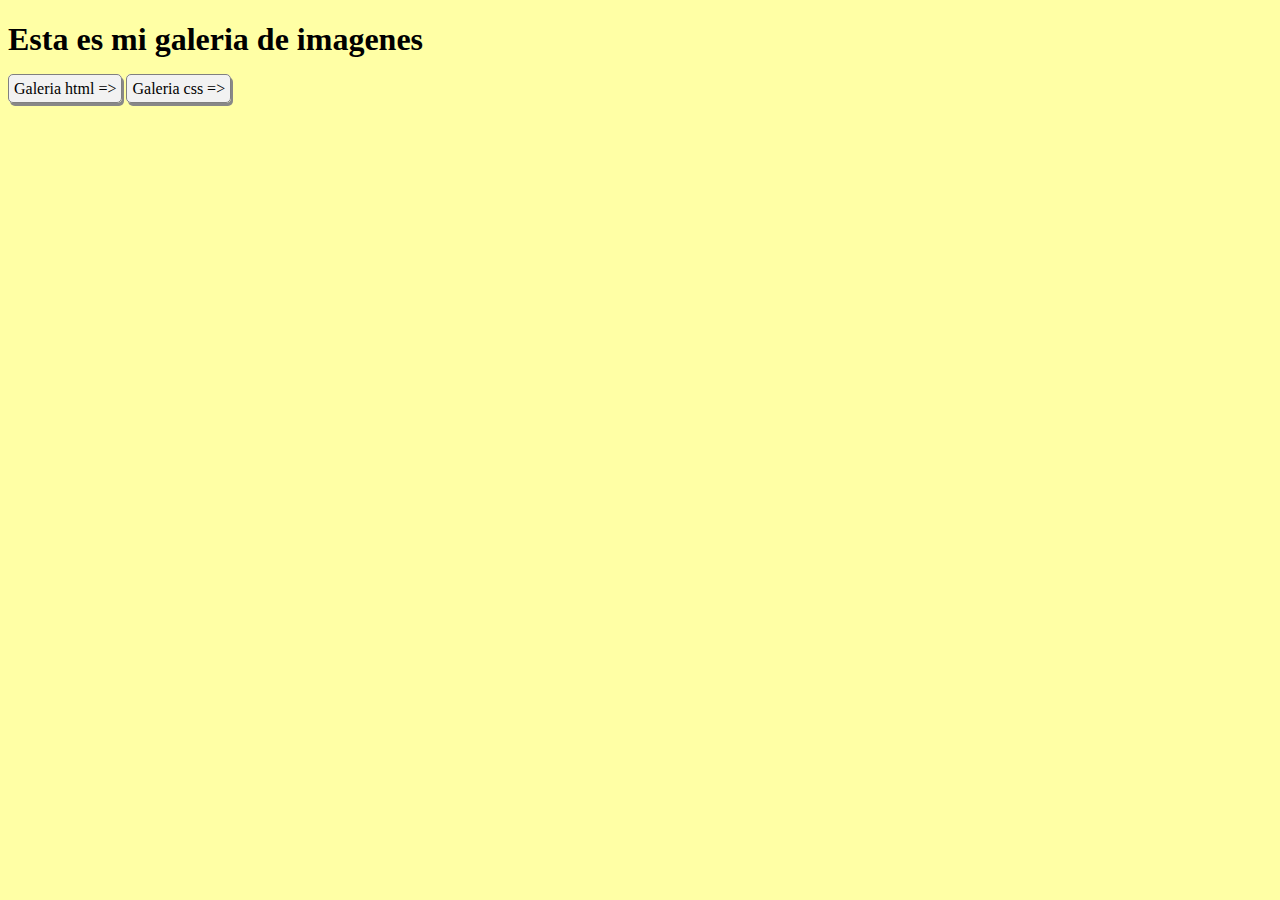
==== Index.html @ 6bc48bdd "V2" ====
<!DOCTYPE html>
<html lang="en">
<head>
    <meta charset="UTF-8">
    <meta name="viewport" content="width=device-width, initial-scale=1.0">
    <link rel="stylesheet" href="styles.css">
    <title>Galeria de imagnes</title>

</head>
<body>
    <h1> Esta es mi galeria de imagenes </h1>

    <a href="page1.html" title="Galeria de html" class="link-button">Galeria html =&gt;</a>
    <a href="page2.html" title="Galeria de css" class="link-button">Galeria css =&gt;</a>

</body>
</html>
---- styles.css ----
body {
    background-color: rgb(255, 255, 165);
}
/* trabajo en el titulo */
#titulo {
    text-align: center;
    background-color: #333; 
    color: #fff; 
    padding: 10px; 
}
/*subrayado*/
#titulo::after {
    content: '';
    display: block;
    width: 50%;
    height: 2px;
    background-color: #fff; 
    margin: 8px auto 0; 
}
/*titulo2*/
#titulo2 {
    text-align: center;
    background-color: #333;
    color: #fff; 
    padding: 10px;
}
/*subrayado*/
#titulo2::after {
    content: '';
    display: block;
    width: 50%;
    height: 2px;
    background-color: #fff;
    margin: 8px auto 0;
}

.image{
    border: 5px solid green;
    border-radius: 10px;
    height: 400px;
}

.link-button {
    text-decoration: none;
    color: black;
    border: 1px solid gray;
    background-color: #f2f2f2;
    padding: 5px;
    border-radius: 5px;
    box-shadow: 2px 3px #888888;
}
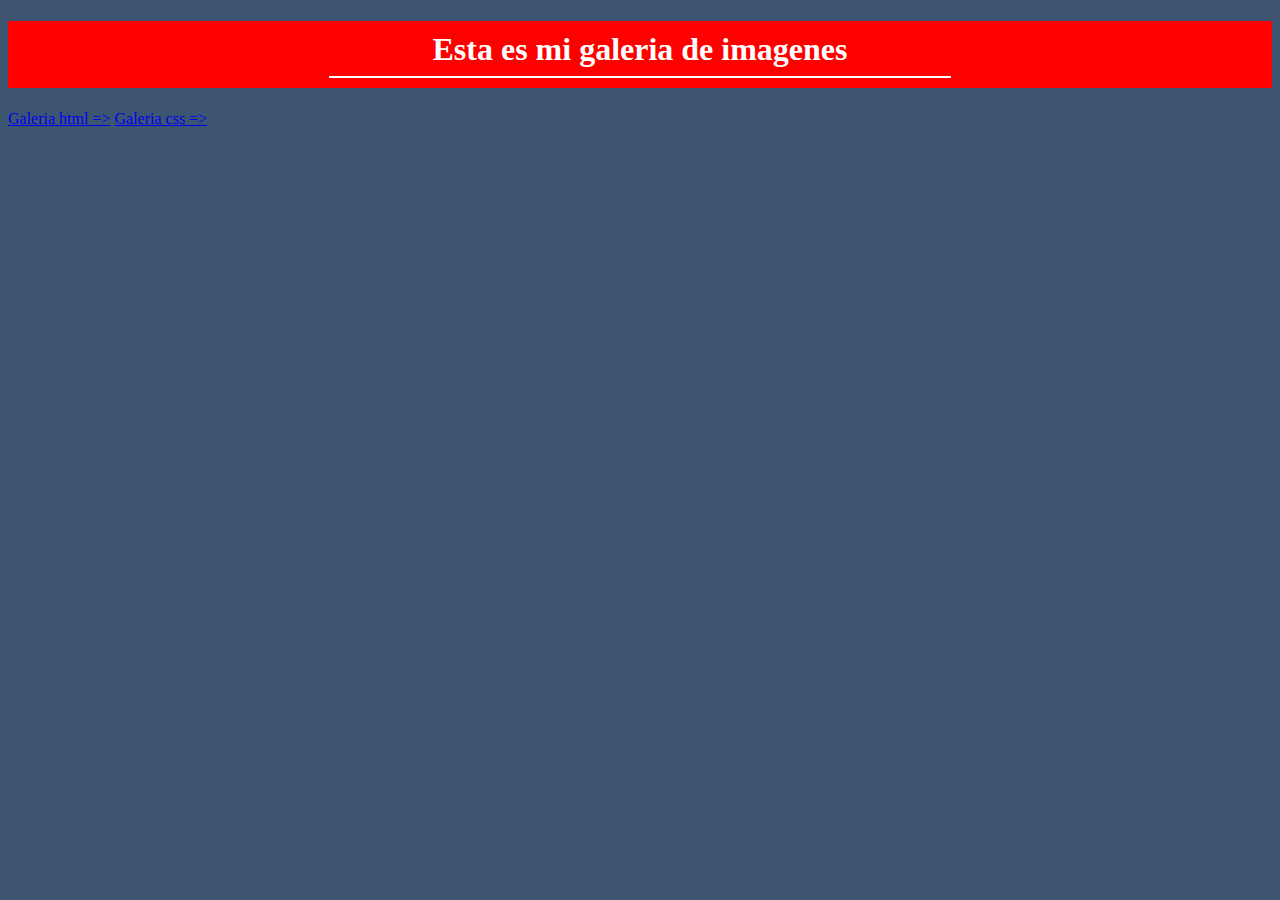
==== commit 9059c0f2: "agregue cambios" ====
--- a/Index.html
+++ b/Index.html
@@ -8,7 +8,7 @@
 
 </head>
 <body>
-    <h1> Esta es mi galeria de imagenes </h1>
+    <h1 id="Index"> Esta es mi galeria de imagenes </h1>
 
     <a href="page1.html" title="Galeria de html" class="link-button">Galeria html =&gt;</a>
     <a href="page2.html" title="Galeria de css" class="link-button">Galeria css =&gt;</a>
--- a/styles.css
+++ b/styles.css
@@ -1,5 +1,7 @@
 body {
-    background-color: rgb(255, 255, 165);
+    background-color: rgb(62, 85, 113);
+    font-family: Montserrat;
+    color:#f2f2f2;
 }
 /* trabajo en el titulo */
 #titulo {
@@ -33,19 +35,40 @@
     background-color: #fff;
     margin: 8px auto 0;
 }
+#Index {
+    text-align: center;
+    background-color: red; 
+    color: #fff; 
+    padding: 10px; 
+}
+/*subrayado*/
+#Index::after {
+    content: '';
+    display: block;
+    width: 50%;
+    height: 2px;
+    background-color: #fff; 
+    margin: 8px auto 0; 
 
 .image{
-    border: 5px solid green;
+    border: 5px solid #696b80;
     border-radius: 10px;
     height: 400px;
+    display: block;
+    margin: auto;
 }
 
 .link-button {
     text-decoration: none;
-    color: black;
-    border: 1px solid gray;
+    color: rgb(62, 85, 113);
     background-color: #f2f2f2;
     padding: 5px;
-    border-radius: 5px;
+    border-radius: 2em;
+    box-shadow: 2px 3px #888888;
+}
+
+.link-button:hover {
+    color:#f2f2f2;
+    background-color: #7a7c98;
     box-shadow: 2px 3px #888888;
 }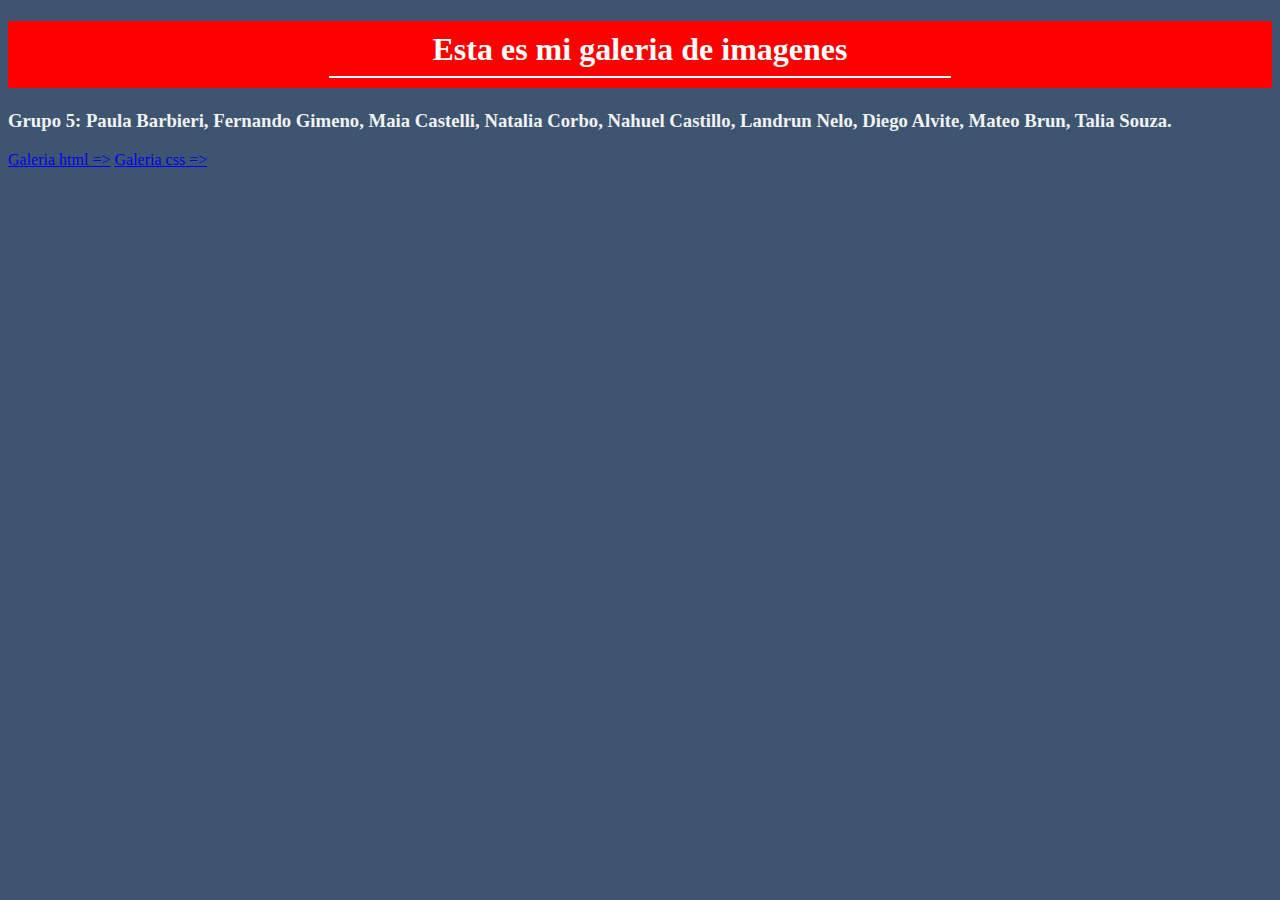
==== commit 7ee553e9: "Commit integrantes" ====
--- a/Index.html
+++ b/Index.html
@@ -4,11 +4,12 @@
     <meta charset="UTF-8">
     <meta name="viewport" content="width=device-width, initial-scale=1.0">
     <link rel="stylesheet" href="styles.css">
-    <title>Galeria de imagnes</title>
+    <title>Galeria de imagenes</title>
 
 </head>
 <body>
     <h1 id="Index"> Esta es mi galeria de imagenes </h1>
+    <h3>Grupo 5: Paula Barbieri, Fernando Gimeno, Maia Castelli, Natalia Corbo, Nahuel Castillo, Landrun Nelo, Diego Alvite, Mateo Brun, Talia Souza.</h3>
 
     <a href="page1.html" title="Galeria de html" class="link-button">Galeria html =&gt;</a>
     <a href="page2.html" title="Galeria de css" class="link-button">Galeria css =&gt;</a>
--- a/styles.css
+++ b/styles.css
@@ -49,26 +49,20 @@
     height: 2px;
     background-color: #fff; 
     margin: 8px auto 0; 
-
-.image{
-    border: 5px solid #696b80;
-    border-radius: 10px;
-    height: 400px;
-    display: block;
-    margin: auto;
-}
-
-.link-button {
-    text-decoration: none;
-    color: rgb(62, 85, 113);
-    background-color: #f2f2f2;
-    padding: 5px;
-    border-radius: 2em;
-    box-shadow: 2px 3px #888888;
 }
 
 .link-button:hover {
     color:#f2f2f2;
     background-color: #7a7c98;
     box-shadow: 2px 3px #888888;
+}
+
+aside {
+    float: right;
+    width: calc(20% - 20px);
+    background: #d3e5db;
+    min-height: auto;
+    padding: 20px;
+    border-radius: 10px;
+    margin-right: 20px;
 }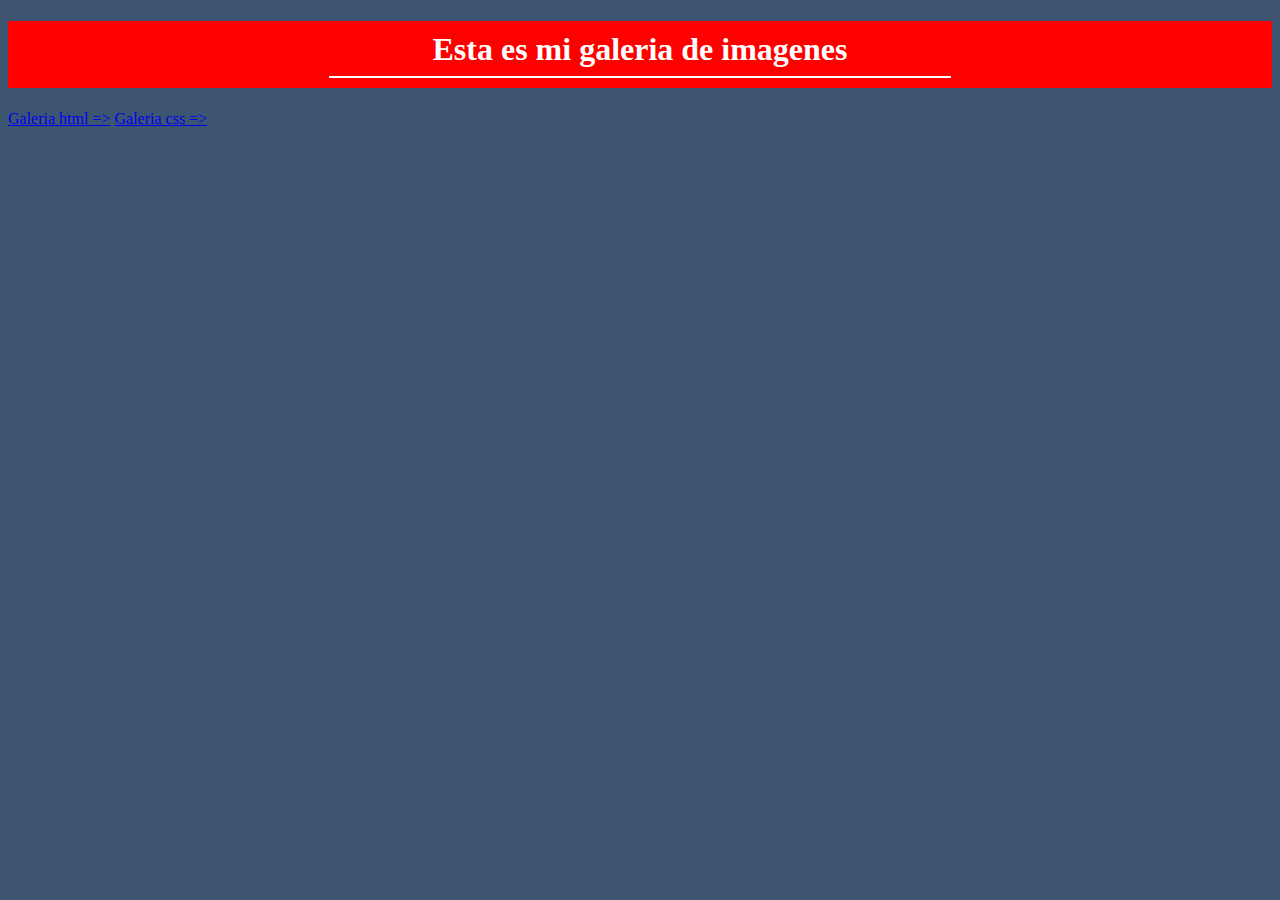
==== commit 6a1e4176: "copié lo del main al mio" ====
--- a/Index.html
+++ b/Index.html
@@ -4,12 +4,11 @@
     <meta charset="UTF-8">
     <meta name="viewport" content="width=device-width, initial-scale=1.0">
     <link rel="stylesheet" href="styles.css">
-    <title>Galeria de imagenes</title>
+    <title>Galeria de imagnes</title>
 
 </head>
 <body>
     <h1 id="Index"> Esta es mi galeria de imagenes </h1>
-    <h3>Grupo 5: Paula Barbieri, Fernando Gimeno, Maia Castelli, Natalia Corbo, Nahuel Castillo, Landrun Nelo, Diego Alvite, Mateo Brun, Talia Souza.</h3>
 
     <a href="page1.html" title="Galeria de html" class="link-button">Galeria html =&gt;</a>
     <a href="page2.html" title="Galeria de css" class="link-button">Galeria css =&gt;</a>
